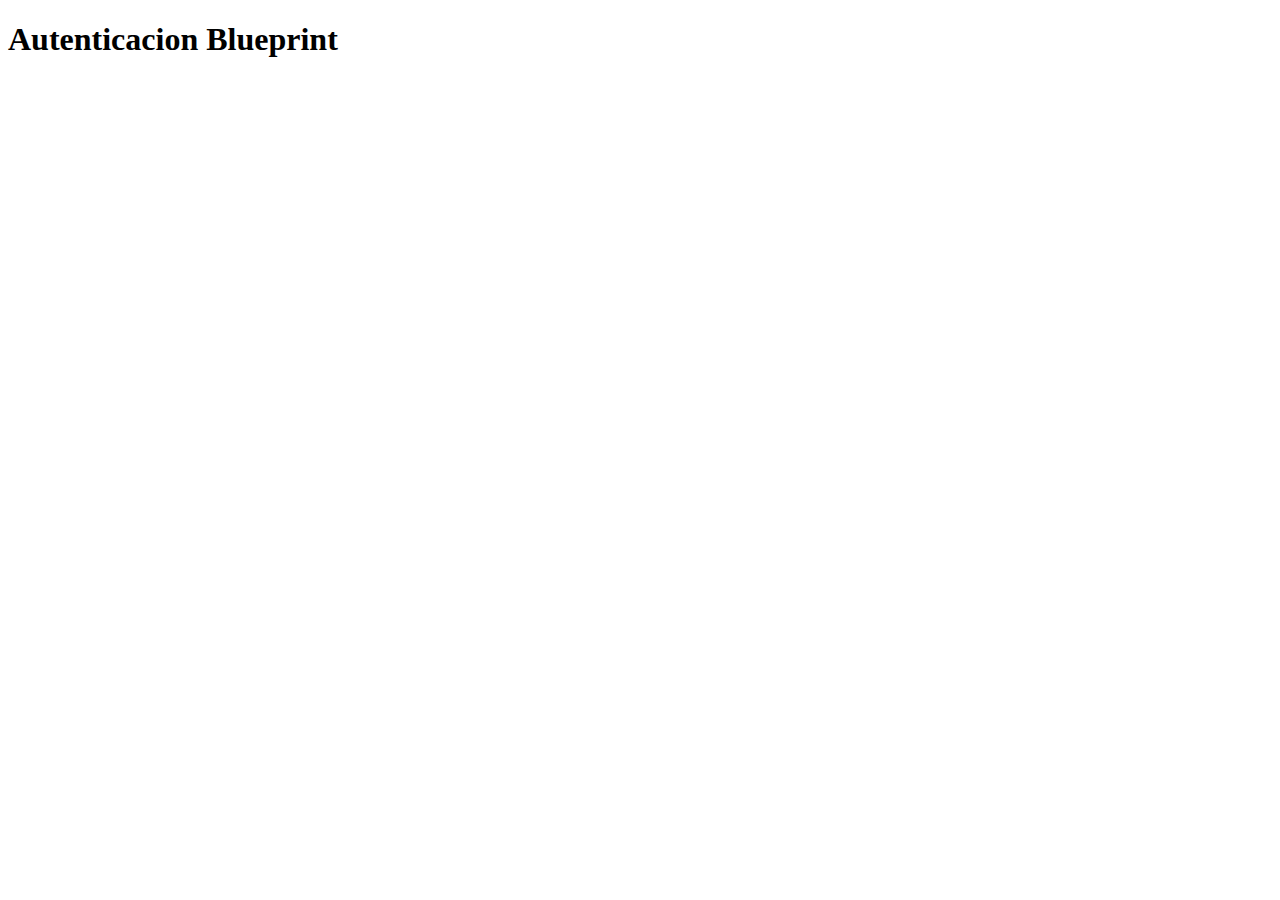
==== app/templates/auth.html @ af148b73 "Version Inicial de la aplicacion" ====
<!DOCTYPE html>
<html lang="en">
<head>
    <meta charset="UTF-8">
    <meta name="viewport" content="width=device-width, initial-scale=1.0">
    <title>Auth</title>
</head>
<body>
    <h1>Autenticacion Blueprint</h1>
</body>
</html>
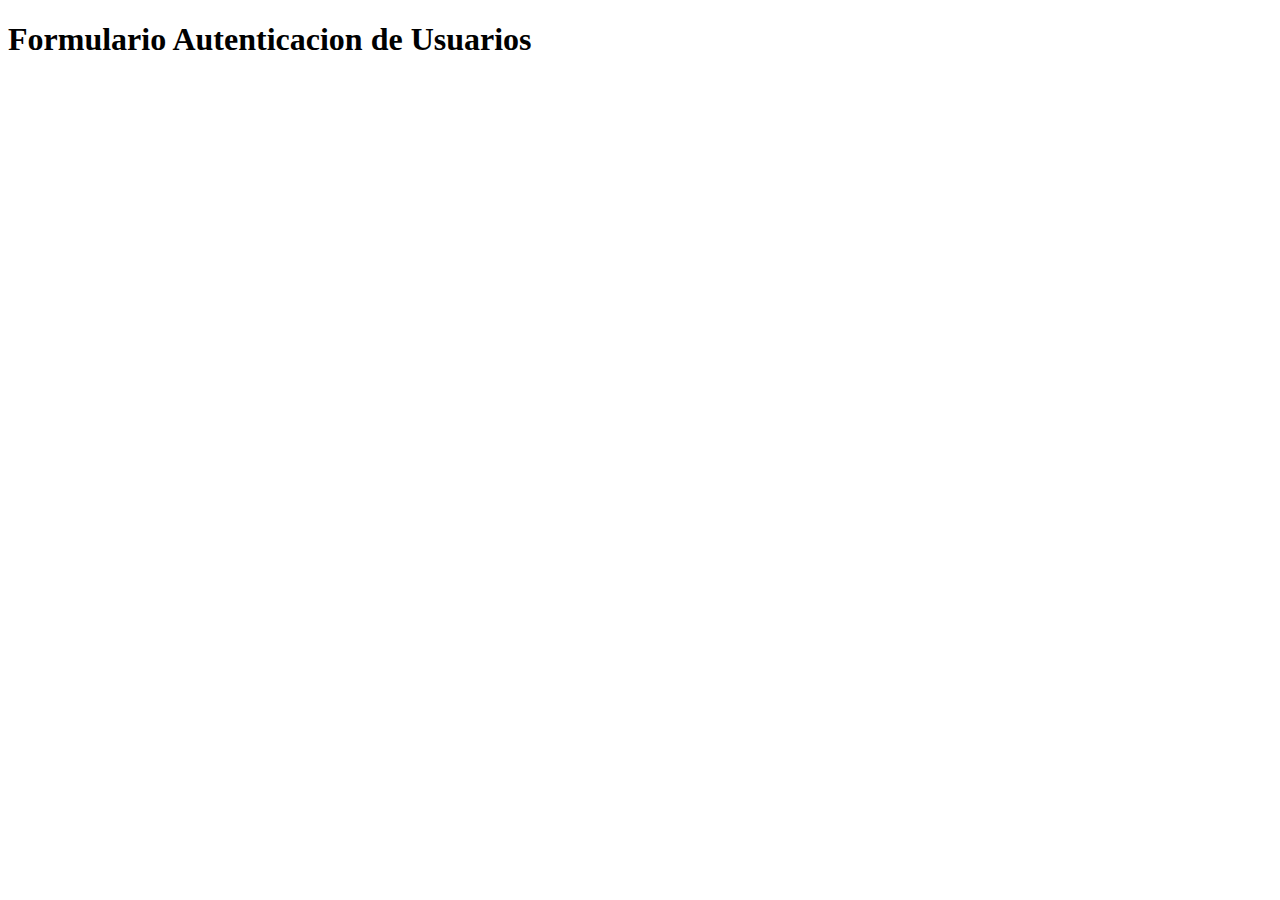
==== commit b984dad4: "Version: Tablas modificadas para permitir login de usuarios" ====
--- a/app/templates/auth.html
+++ b/app/templates/auth.html
@@ -6,6 +6,6 @@
     <title>Auth</title>
 </head>
 <body>
-    <h1>Autenticacion Blueprint</h1>
+    <h1>Formulario Autenticacion de Usuarios</h1>
 </body>
 </html>